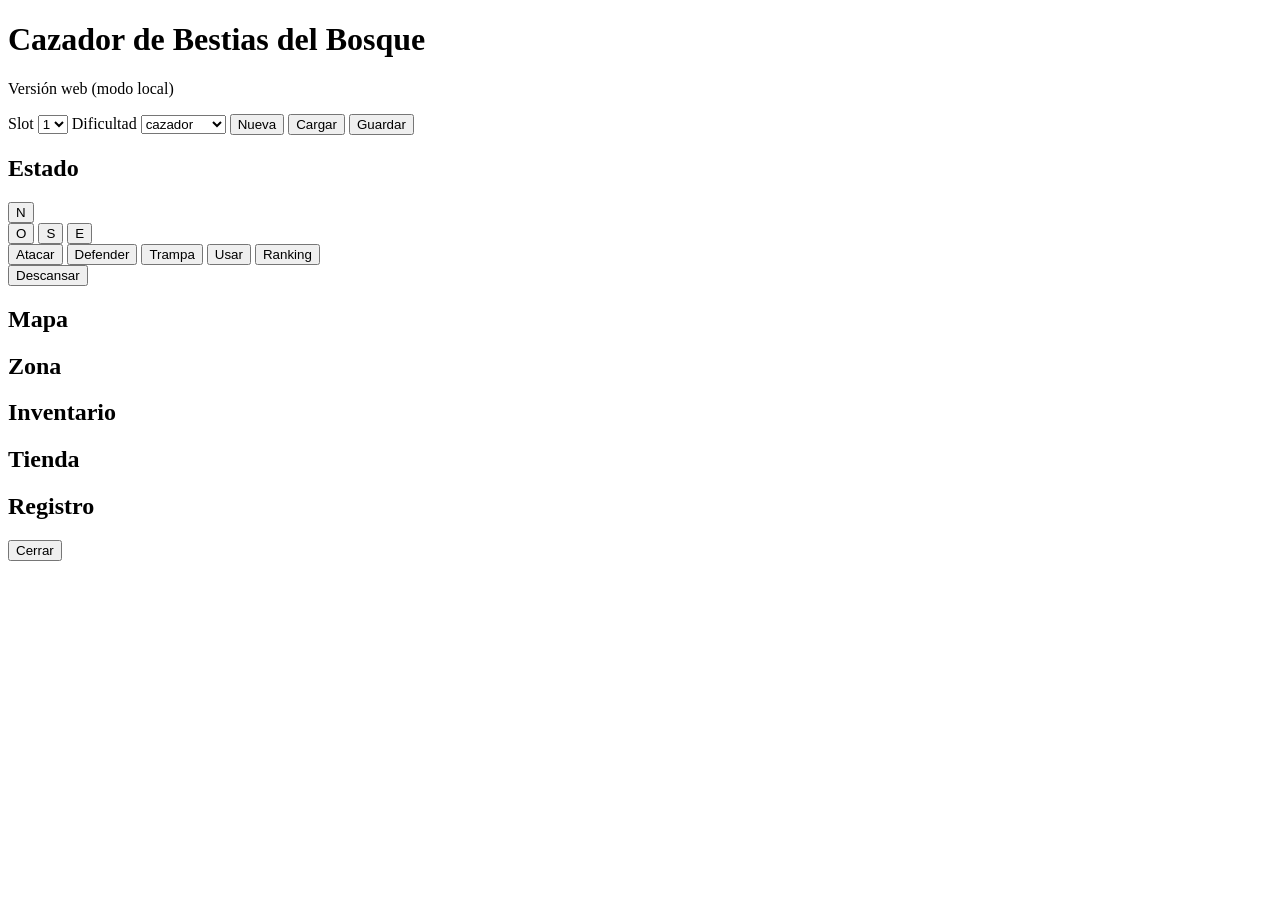
==== web/index.html @ eedef17b "feat: add playable web version (FastAPI) with UI and controls" ====
<!doctype html>
<html lang="es">
  <head>
    <meta charset="utf-8" />
    <meta name="viewport" content="width=device-width, initial-scale=1" />
    <title>Cazador de Bestias del Bosque</title>
    <link rel="stylesheet" href="/static/styles.css" />
  </head>
  <body>
    <header class="header">
      <div class="title">
        <h1>Cazador de Bestias del Bosque</h1>
        <p>Versión web (modo local)</p>
      </div>
      <div class="menu">
        <label>
          Slot
          <select id="slotSelect">
            <option value="1">1</option>
            <option value="2">2</option>
            <option value="3">3</option>
          </select>
        </label>
        <label>
          Dificultad
          <select id="difficultySelect">
            <option value="explorador">explorador</option>
            <option value="cazador" selected>cazador</option>
            <option value="leyenda">leyenda</option>
          </select>
        </label>
        <button id="newBtn">Nueva</button>
        <button id="loadBtn">Cargar</button>
        <button id="saveBtn">Guardar</button>
      </div>
    </header>

    <main class="layout">
      <section class="panel">
        <h2>Estado</h2>
        <div id="status"></div>
        <div class="controls">
          <div class="controls-row">
            <button data-action="move" data-direction="n">N</button>
          </div>
          <div class="controls-row">
            <button data-action="move" data-direction="o">O</button>
            <button data-action="move" data-direction="s">S</button>
            <button data-action="move" data-direction="e">E</button>
          </div>
          <div class="controls-row">
            <button data-action="attack">Atacar</button>
            <button data-action="defend">Defender</button>
            <button data-action="trap">Trampa</button>
            <button data-action="use">Usar</button>
            <button id="rankingBtn">Ranking</button>
          </div>
          <div class="controls-row">
            <button data-action="rest">Descansar</button>
          </div>
        </div>
      </section>

      <section class="panel">
        <h2>Mapa</h2>
        <div id="map" class="map"></div>
        <h2>Zona</h2>
        <div id="tile"></div>
      </section>

      <section class="panel">
        <h2>Inventario</h2>
        <div id="inventory"></div>
        <h2>Tienda</h2>
        <div id="shop"></div>
      </section>

      <section class="panel">
        <h2>Registro</h2>
        <div id="log" class="log"></div>
      </section>
    </main>

    <div id="modal" class="modal hidden">
      <div class="modal-content">
        <div class="modal-header">
          <h3 id="modalTitle"></h3>
          <button id="modalClose">Cerrar</button>
        </div>
        <div id="modalBody" class="modal-body"></div>
      </div>
    </div>

    <script src="/static/app.js"></script>
  </body>
</html>
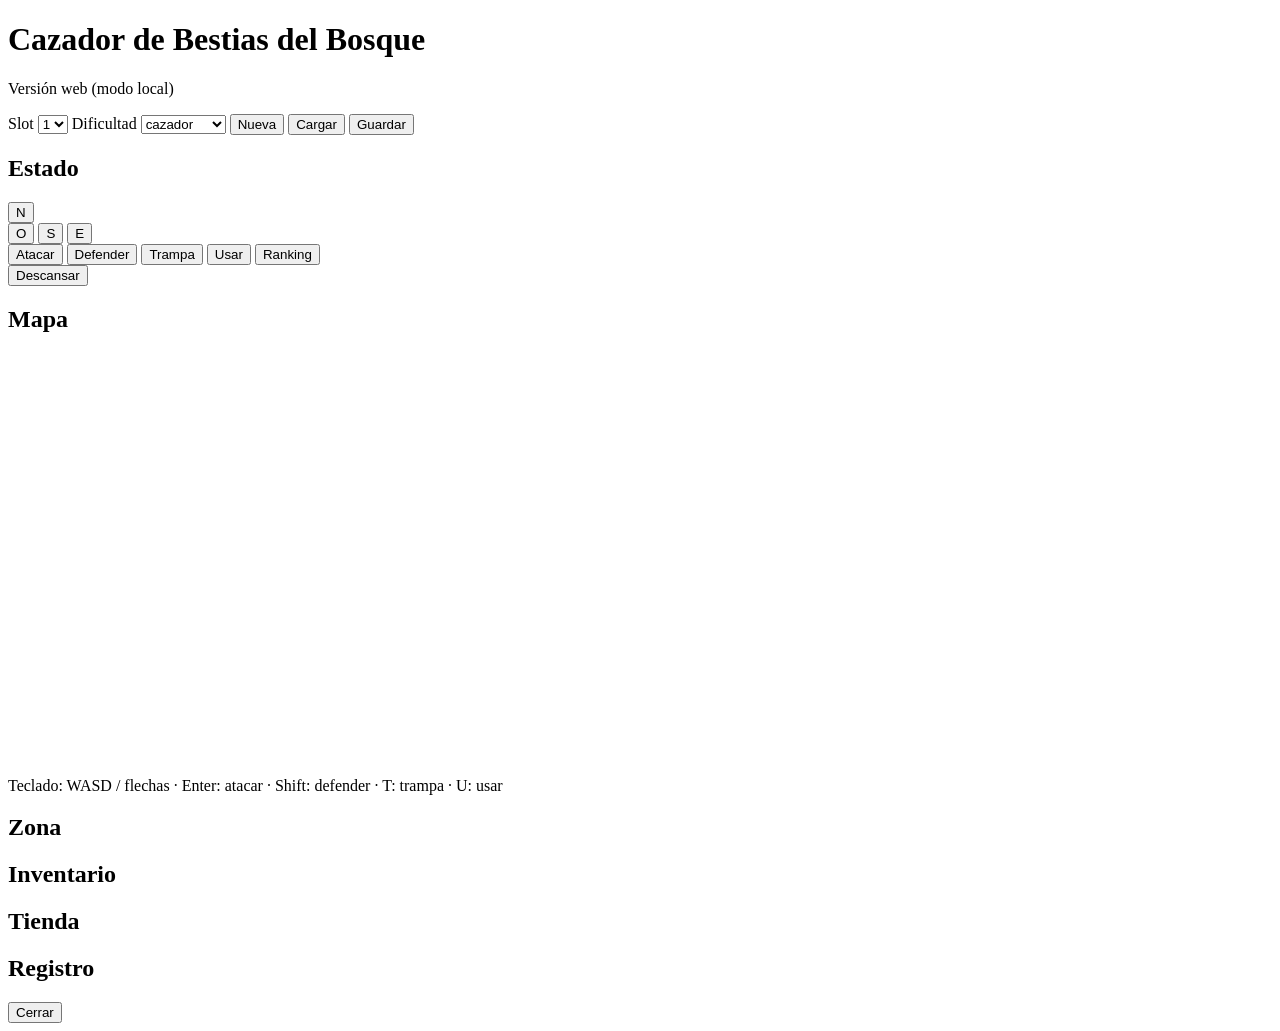
==== commit 36e73b66: "feat(web): improve playability with canvas, animation, and keyboard controls" ====
--- a/web/index.html
+++ b/web/index.html
@@ -63,7 +63,10 @@
 
       <section class="panel">
         <h2>Mapa</h2>
-        <div id="map" class="map"></div>
+        <canvas id="gameCanvas" class="game-canvas" width="420" height="420"></canvas>
+        <div class="hint">
+          Teclado: WASD / flechas · Enter: atacar · Shift: defender · T: trampa · U: usar
+        </div>
         <h2>Zona</h2>
         <div id="tile"></div>
       </section>
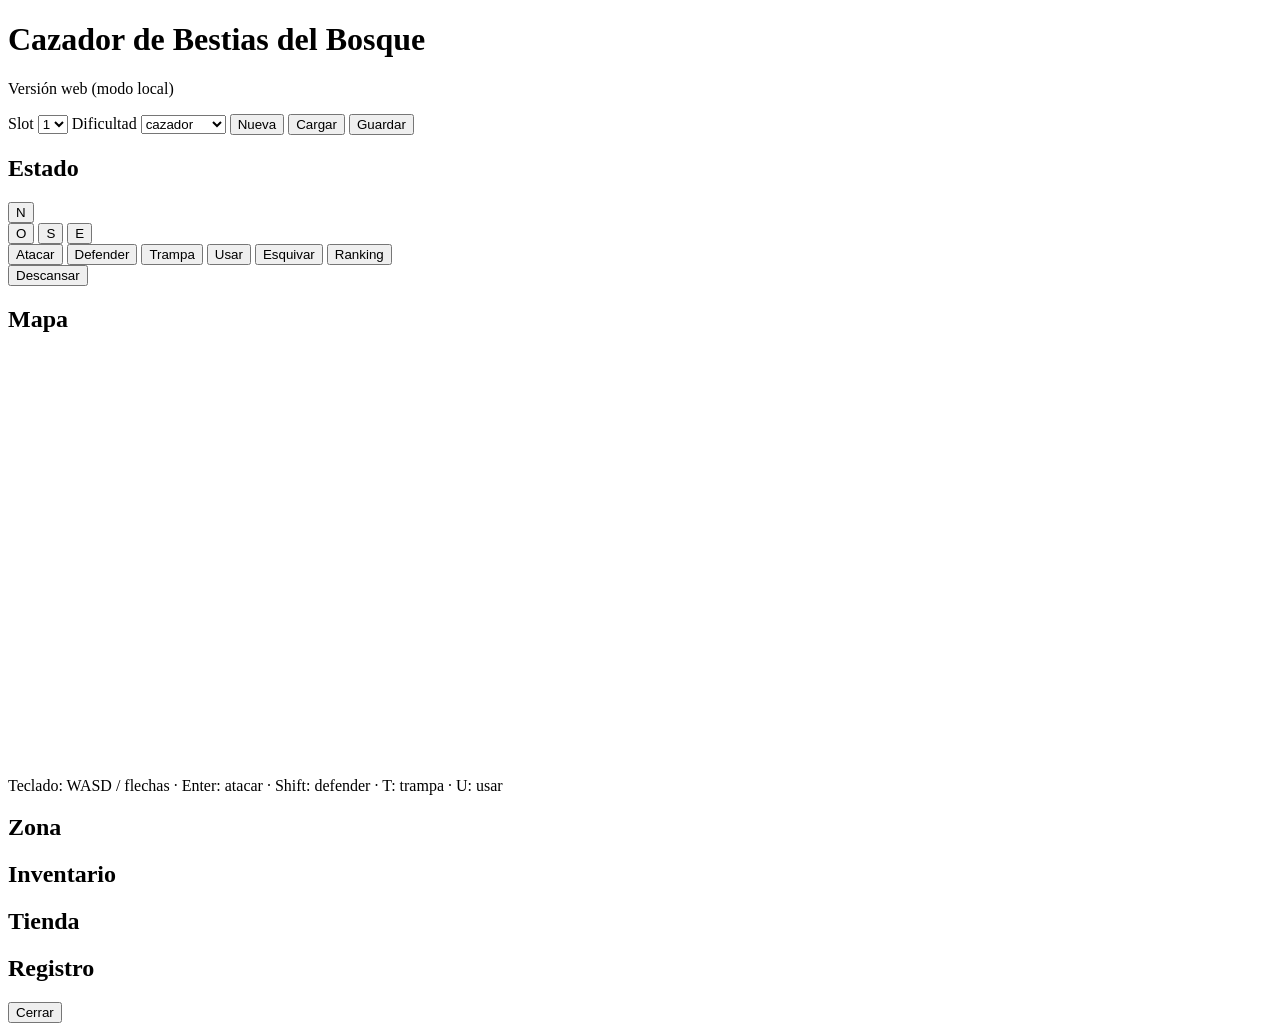
==== commit 7dd03cd1: "feat: add exploration and score-based win conditions" ====
--- a/web/index.html
+++ b/web/index.html
@@ -53,6 +53,7 @@
             <button data-action="defend">Defender</button>
             <button data-action="trap">Trampa</button>
             <button data-action="use">Usar</button>
+            <button data-action="dodge">Esquivar</button>
             <button id="rankingBtn">Ranking</button>
           </div>
           <div class="controls-row">
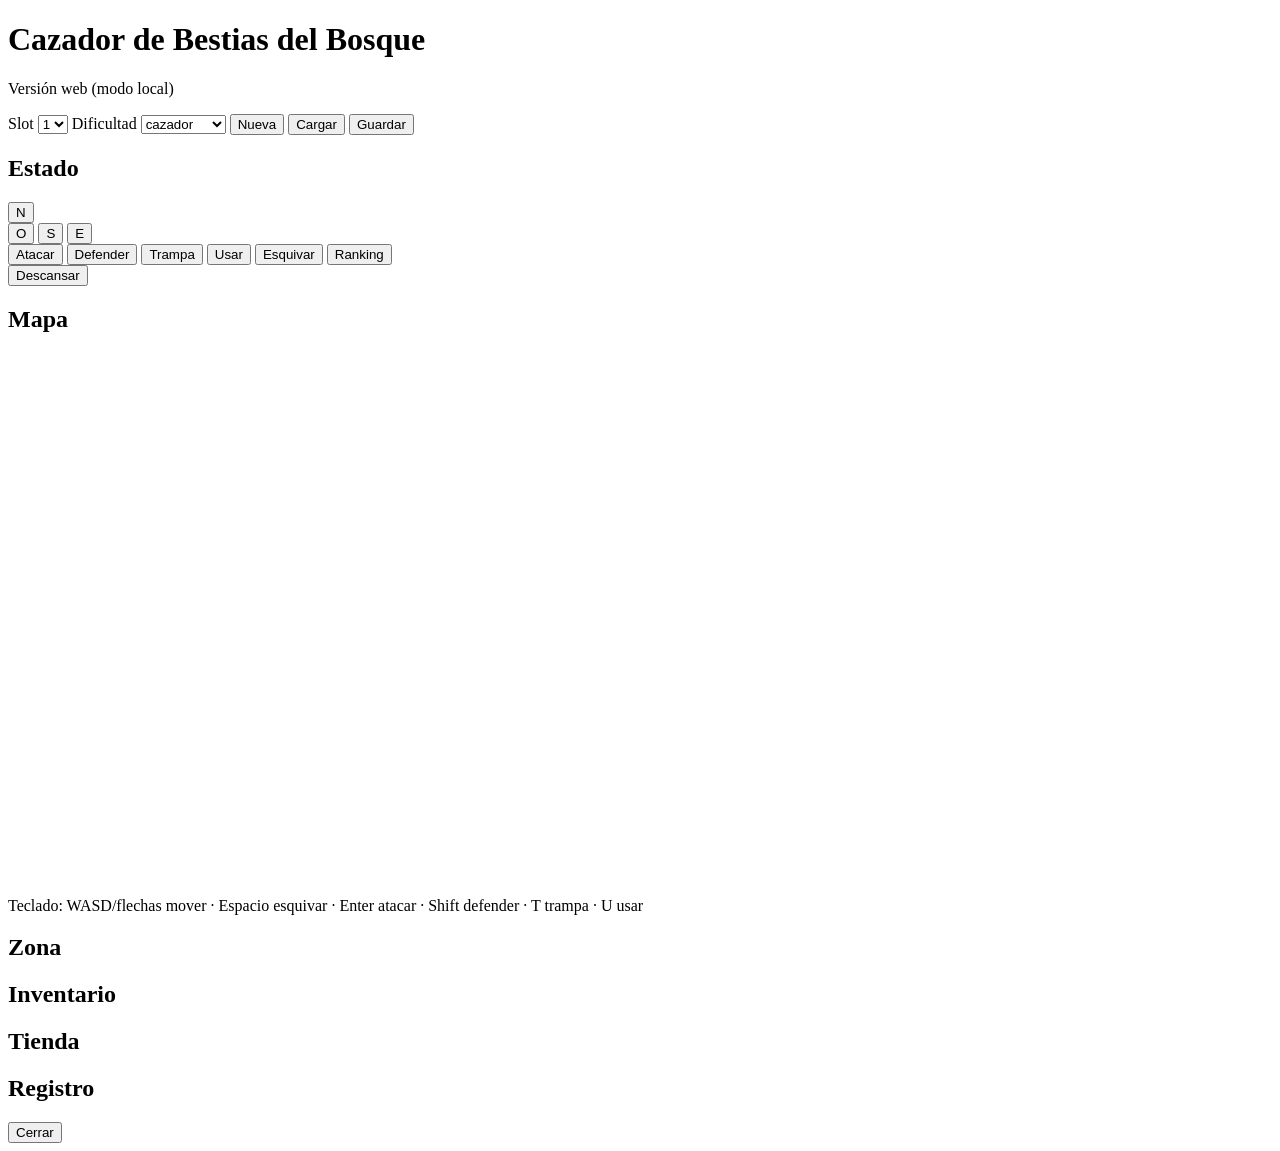
==== commit 1facfb3c: "feat(web): realistic mode baseline with large map and camera follow" ====
--- a/web/index.html
+++ b/web/index.html
@@ -62,11 +62,11 @@
         </div>
       </section>
 
-      <section class="panel">
+      <section class="panel panel-map">
         <h2>Mapa</h2>
-        <canvas id="gameCanvas" class="game-canvas" width="420" height="420"></canvas>
+        <canvas id="gameCanvas" class="game-canvas" width="960" height="540"></canvas>
         <div class="hint">
-          Teclado: WASD / flechas · Enter: atacar · Shift: defender · T: trampa · U: usar
+          Teclado: WASD/flechas mover · Espacio esquivar · Enter atacar · Shift defender · T trampa · U usar
         </div>
         <h2>Zona</h2>
         <div id="tile"></div>
